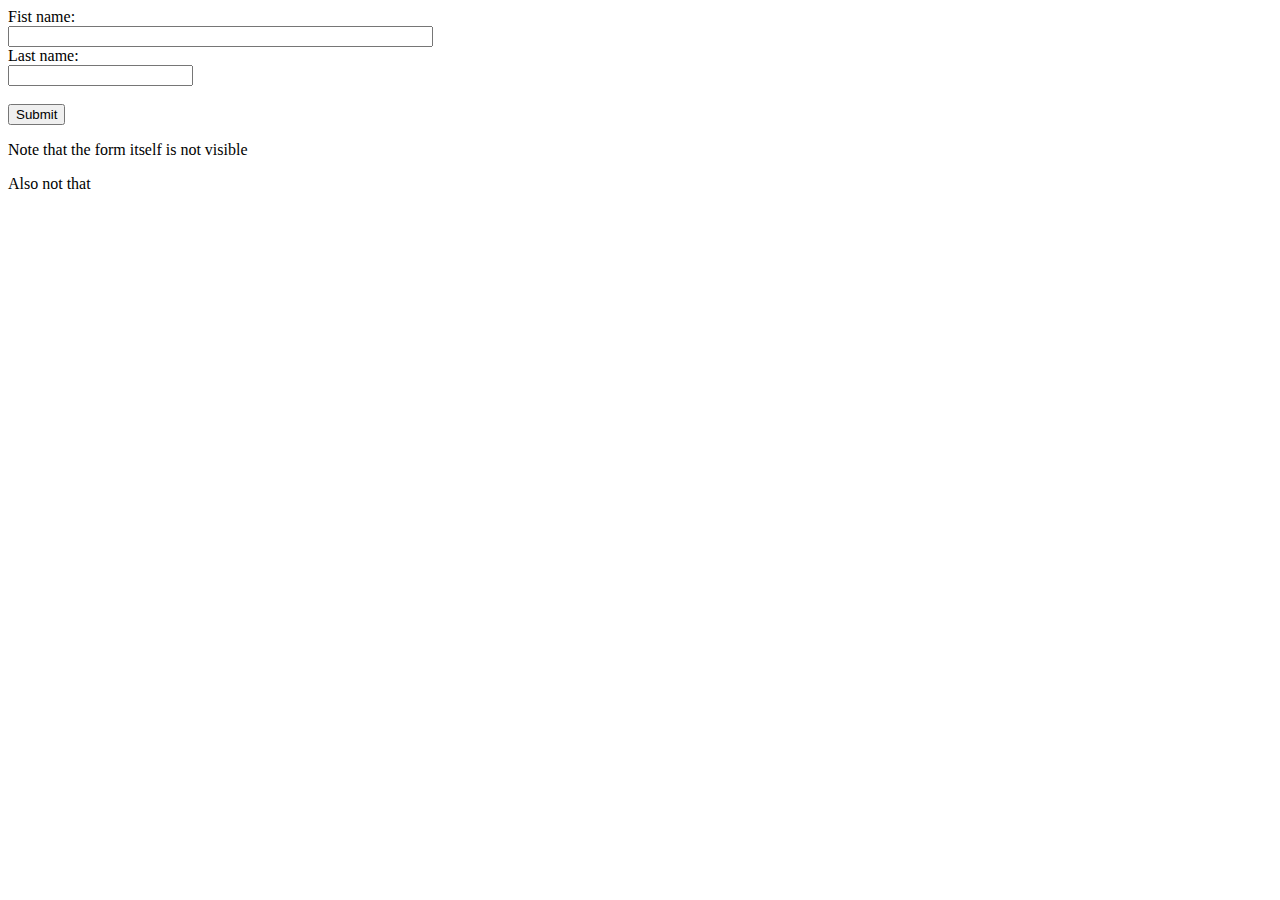
==== HTML Forms/index.html @ ae6a1619 "html form" ====
<!DOCTYPE html>
<html lang="en">

<head>
    <meta charset="UTF-8">
    <meta name="viewport" content="width=device-width, initial-scale=1.0">
    <title>Document</title>
</head>

<body>
    <form action="#" target="_blank">
        <label for="fname">Fist name:</label><br>
        <input type="text" id="fname" size="50" name="fname"><br>
        <label for=" lname ">Last name:</label><br>
        <input type="text " id="lname " name="lname "><br><br>
        <input type="submit" value="Submit">
    </form>
    <p>Note that the form itself is not visible</p>
    <p>Also not that </p>
</body>

</html>
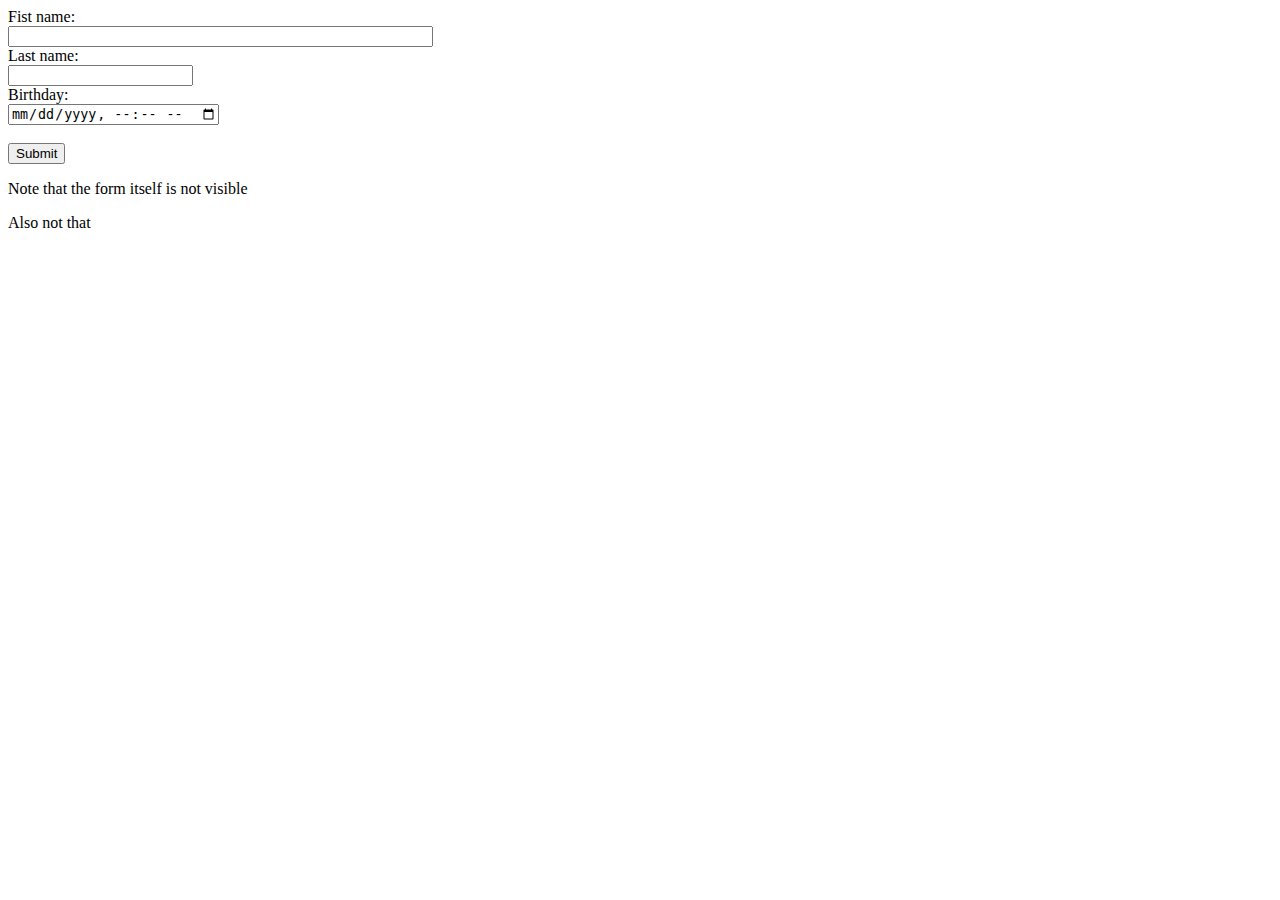
==== commit acb94f82: "add input datetime-local" ====
--- a/HTML Forms/index.html
+++ b/HTML Forms/index.html
@@ -8,12 +8,14 @@
 </head>
 
 <body>
-    <form action="#" target="_blank">
+    <form action="#" target="_blank" method="POST">
         <label for="fname">Fist name:</label><br>
         <input type="text" id="fname" size="50" name="fname"><br>
         <label for=" lname ">Last name:</label><br>
-        <input type="text " id="lname " name="lname "><br><br>
-        <input type="submit" value="Submit">
+        <input type="text " id="lname " name="lname "><br>
+        <label for="birthday">Birthday:</label><br>
+        <input type="datetime-local" id="birthday" name="birthday"><br><br>
+        <input type="button" value="Submit">
     </form>
     <p>Note that the form itself is not visible</p>
     <p>Also not that </p>
